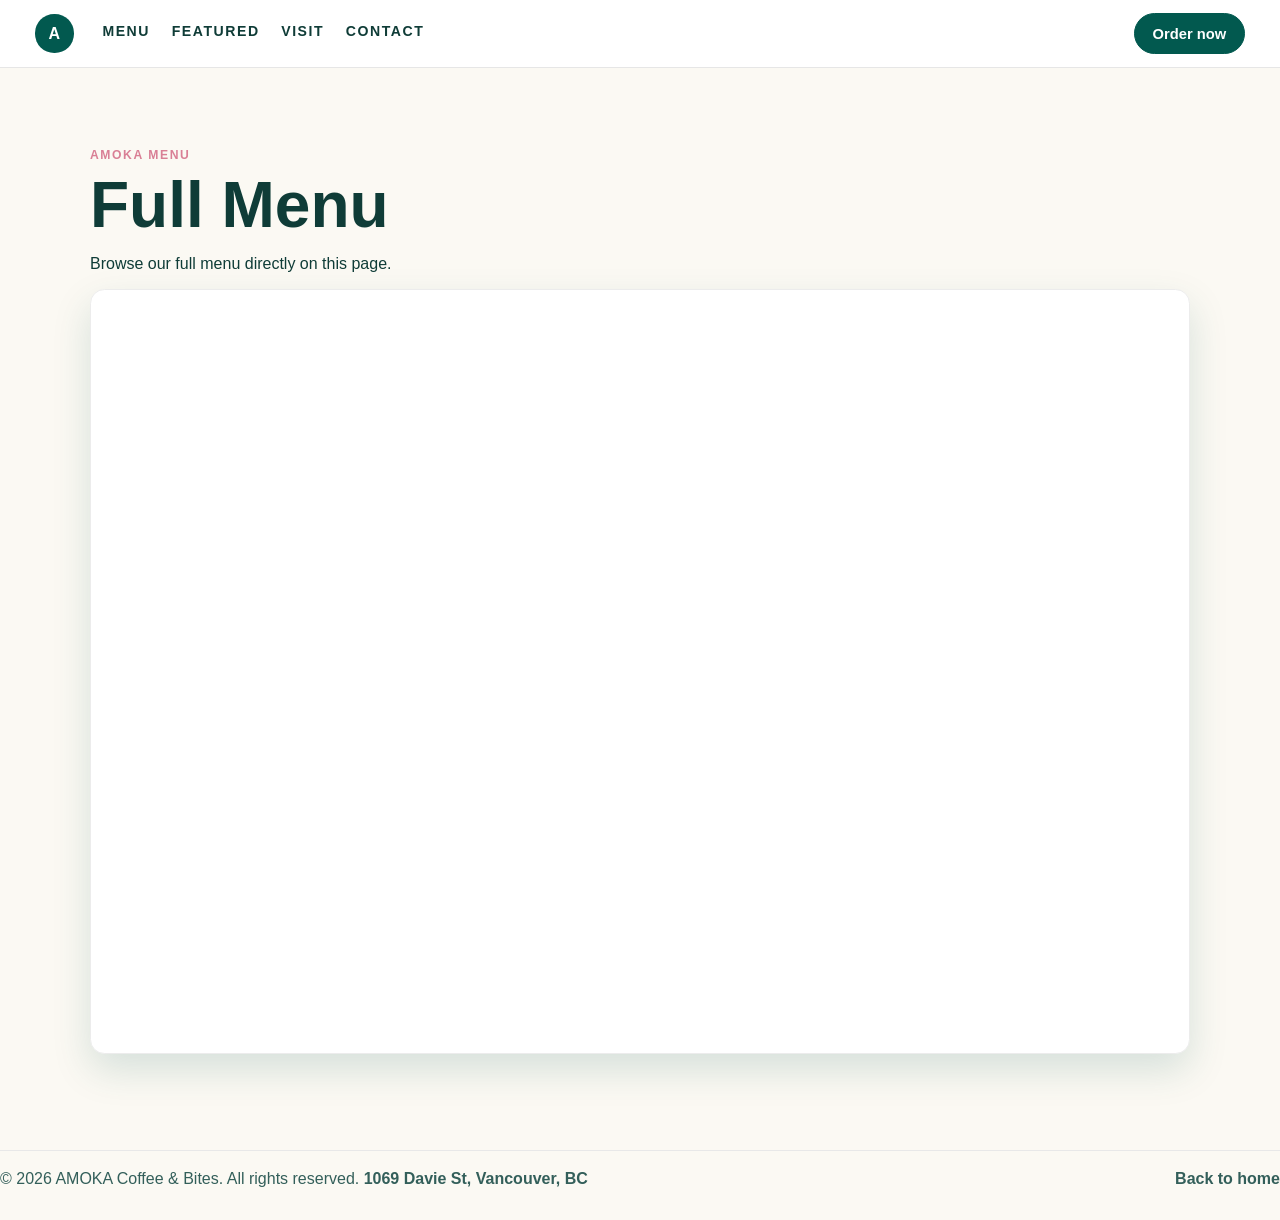
==== menu.html @ 16dde315 "add colors" ====
<!doctype html>
<html lang="en">
  <head>
    <meta charset="utf-8">
    <meta name="viewport" content="width=device-width, initial-scale=1">
    <meta
      name="description"
      content="AMOKA Coffee & Bites full menu page."
    >
    <title>AMOKA Coffee & Bites | Menu</title>
    <link rel="stylesheet" href="styles.css">
  </head>
  <body>
    <header class="site-header">
      <div class="header-left">
        <a class="brand" href="./index.html#top" aria-label="AMOKA Coffee & Bites home">
          <img
            class="brand-logo"
            src="./Logo-circle.png"
            alt="AMOKA Coffee & Bites logo"
            onerror="this.style.display='none'; this.parentElement.classList.add('logo-fallback');"
          >
          <span class="brand-mark" aria-hidden="true">A</span>
        </a>
        <nav class="site-nav" aria-label="Primary navigation">
          <a href="./menu.html">Menu</a>
          <a href="./index.html#featured">Featured</a>
          <a href="./index.html#visit">Visit</a>
          <a href="https://instagram.com/amokacoffee" target="_blank" rel="noreferrer">Contact</a>
        </nav>
      </div>
      <div class="header-actions">
        <a
          class="button button-order"
          href="https://order.online/store/-1649877/?pickup=true&hideModal=true&utm_source=gfo&rwg_token=AFd1xnEuLdV1BhprTAiKXkvRFJN7YW4y94tghBHfKcItxzS50B09iqx4FPSLqGFuNAH0LZiRME0Q1YKTU5CLuIjcIhXDr4P1aA%3D%3D"
          target="_blank"
          rel="noreferrer"
        >
          Order now
        </a>
      </div>
      <button class="nav-toggle" type="button" aria-label="Open menu" aria-expanded="false">
        <span></span>
        <span></span>
      </button>
    </header>

    <main class="menu-page">
      <section class="section">
        <div class="section-heading">
          <p class="eyebrow">AMOKA Menu</p>
          <h1>Full Menu</h1>
          <p>Browse our full menu directly on this page.</p>
        </div>
        <div class="menu-page-frame-wrap">
          <iframe
            class="menu-page-frame"
            src="./Menu.pdf#toolbar=0&navpanes=0&scrollbar=1"
            title="AMOKA Menu PDF"
          ></iframe>
        </div>
      </section>
    </main>

    <footer class="site-footer">
      <p>
        &copy; <span id="year"></span> AMOKA Coffee &amp; Bites. All rights reserved.
        <a
          href="https://www.google.com/maps/search/?api=1&query=1069+Davie+St,+Vancouver,+BC"
          target="_blank"
          rel="noreferrer"
        >
          1069 Davie St, Vancouver, BC
        </a>
      </p>
      <a href="./index.html#top">Back to home</a>
    </footer>

    <script src="script.js"></script>
  </body>
</html>
---- styles.css ----
:root {
  --green: #02594f;
  --green-ink: #0f3c37;
  --pink: #eaa6b6;
  --pink-deep: #d97f95;
  --cream: #f6f2e4;
  --offwhite: #fbf9f3;
  --line: rgba(2, 89, 79, 0.18);
  --shadow: 0 16px 38px rgba(2, 89, 79, 0.15);
  --font-title: "Trona", "Helvetica Neue", Helvetica, Arial, sans-serif;
  --font-body: "Helvetica Neue", Helvetica, Arial, sans-serif;
}

* { box-sizing: border-box; }
html { scroll-behavior: smooth; }
body {
  margin: 0;
  font-family: var(--font-body);
  color: var(--green-ink);
  background: var(--offwhite);
  position: relative;
  overflow-x: hidden;
}

body::before,
body::after {
  content: "";
  position: fixed;
  top: 0;
  bottom: 0;
  width: clamp(56px, 6vw, 86px);
  background-image: url("./Design_sides.png");
  background-size: cover;
  background-repeat: repeat-y;
  opacity: 0.18;
  pointer-events: none;
  z-index: 0;
}

body::before {
  left: 0;
}

body::after {
  right: 0;
  transform: scaleX(-1);
}

.site-header,
main,
.site-footer {
  position: relative;
  z-index: 1;
}

a { color: inherit; text-decoration: none; }

.site-header {
  position: sticky;
  top: 0;
  z-index: 20;
  display: flex;
  align-items: center;
  justify-content: space-between;
  gap: 1rem;
  padding: 0.8rem clamp(1rem, 3vw, 2.2rem);
  background: #fff;
  border-bottom: 1px solid #e6e6e6;
}

.header-left {
  display: flex;
  align-items: center;
  gap: 1.8rem;
}

.brand {
  display: flex;
  align-items: center;
  color: var(--green);
}

.brand-logo {
  width: 5.2rem;
  height: 5.2rem;
  border-radius: 50%;
  object-fit: contain;
  clip-path: circle(50% at 50% 50%);
}

.brand-mark {
  display: none;
  width: 2.4rem;
  height: 2.4rem;
  border-radius: 50%;
  background: var(--green);
  color: #fff;
  place-items: center;
  font-weight: 800;
}

.brand.logo-fallback .brand-mark { display: grid; }

.site-nav {
  display: flex;
  align-items: center;
  gap: 1.35rem;
}

.site-nav a {
  font-size: 0.88rem;
  font-weight: 800;
  letter-spacing: 0.11em;
  text-transform: uppercase;
  padding-bottom: 0.25rem;
  border-bottom: 2px solid transparent;
}

.site-nav a:hover {
  color: var(--pink-deep);
  border-bottom-color: var(--pink-deep);
}

.header-actions { display: flex; align-items: center; }

.button {
  display: inline-flex;
  align-items: center;
  justify-content: center;
  min-height: 2.6rem;
  padding: 0.72rem 1.1rem;
  border-radius: 999px;
  border: 1px solid var(--green);
  font-weight: 700;
  font-size: 0.92rem;
  transition: transform 150ms ease, box-shadow 150ms ease;
}

.button:hover {
  transform: translateY(-1px);
  box-shadow: 0 8px 22px rgba(2, 89, 79, 0.18);
}

.button-primary { background: var(--green); color: #fff; }
.button-secondary { background: transparent; color: var(--pink-deep); border-color: rgba(217, 127, 149, 0.4); }
.button-order { background: var(--green); color: #fff; }
.button-outline { background: transparent; color: var(--green); }

.nav-toggle {
  display: none;
  width: 2.5rem;
  height: 2.5rem;
  border: 0;
  border-radius: 50%;
  background: var(--green);
  padding: 0.6rem;
}

.nav-toggle span {
  display: block;
  height: 2px;
  margin: 0.28rem 0;
  background: #fff;
}

main { width: min(1200px, calc(100% - 2rem)); margin: 0 auto; }
.section { padding: clamp(2.5rem, 5vw, 4.3rem) 0; }

.top-banner {
  margin-top: 0.75rem;
  padding: 0.85rem 1rem;
  border-radius: 0.7rem;
  background: linear-gradient(90deg, #0b5f54, #0f6d61);
  color: #fff;
  display: flex;
  align-items: center;
  justify-content: center;
  gap: 0.95rem;
  flex-wrap: wrap;
}

.top-banner p {
  margin: 0;
  font-weight: 700;
  font-size: 1.02rem;
  color: #f6d9a6;
}

.top-banner .button-primary {
  min-height: 2.2rem;
  padding: 0.45rem 0.95rem;
  background: transparent;
  border-color: rgba(255, 255, 255, 0.86);
  color: #fff;
}

.hero {
  margin-top: 1rem;
  padding: clamp(1.1rem, 2.4vw, 1.5rem);
  border: 1px solid var(--line);
  border-radius: 1rem;
  background: #efe5d2;
  display: grid;
  grid-template-columns: 1.05fr 1fr;
  gap: 1.1rem;
  align-items: center;
}

.hero-copy {
  padding: clamp(0.4rem, 1.4vw, 0.85rem);
}

.eyebrow {
  margin: 0 0 0.5rem;
  text-transform: uppercase;
  letter-spacing: 0.13em;
  font-weight: 700;
  font-size: 0.76rem;
  color: var(--pink-deep);
}

h1, h2, h3, p { margin-top: 0; }
h1, h2, h3 {
  font-family: var(--font-title);
  font-weight: 800;
  line-height: 1.1;
  text-wrap: balance;
}

h1 { font-size: clamp(2.2rem, 5vw, 4rem); margin-bottom: 0.9rem; }
h2 { font-size: clamp(1.7rem, 3.6vw, 2.8rem); margin-bottom: 0.9rem; }
h3 { font-size: 1.35rem; margin-bottom: 0.5rem; }

.hero h1 {
  margin-bottom: 0.75rem;
  font-size: clamp(2rem, 4.5vw, 3.2rem);
  color: #0e5d53;
  text-wrap: balance;
}

.hero p {
  margin: 0;
  max-width: 34rem;
  color: #29514b;
  font-size: 1rem;
  line-height: 1.2;
}

.hero-actions {
  display: flex;
  gap: 0.75rem;
  flex-wrap: wrap;
  margin-top: 1.05rem;
}

.hero .button-primary {
  background: var(--green);
  color: #fff;
  border-color: var(--green);
}

.hero .button-secondary {
  color: var(--pink-deep);
  border-color: rgba(217, 127, 149, 0.42);
  background: #fff;
}

.hero .button-secondary:hover {
  background: rgba(234, 166, 182, 0.16);
}

.hero-art img {
  width: 100%;
  border-radius: 0.8rem;
  border: 1px solid rgba(2, 89, 79, 0.2);
  background: #e8dcc6;
  object-fit: cover;
}

.promo { display: grid; gap: 1.1rem; }

.promo-card {
  display: grid;
  grid-template-columns: 1fr 1fr;
  background: var(--cream);
  border: 1px solid var(--line);
  border-radius: 1.1rem;
  overflow: hidden;
}

.promo-card.reverse { direction: rtl; }
.promo-card.reverse .promo-copy { direction: ltr; }

.promo-card img {
  width: 100%;
  height: 100%;
  min-height: 18rem;
  object-fit: cover;
}

.promo-copy {
  padding: clamp(1.5rem, 3vw, 2.3rem);
  display: grid;
  align-content: center;
  justify-items: start;
  text-align: left;
}

.promo-copy p { margin-bottom: 1.2rem; }

.promo-green {
  background: #0b5f54;
  border-color: #0b5f54;
  color: #fff;
}

.promo-green .button-outline {
  border-color: #fff;
  color: #fff;
}

.promo-green .button-outline:hover {
  background: rgba(255, 255, 255, 0.1);
}

.promo-cream {
  background: #f2ead9;
}

.section-heading { max-width: 46rem; margin-bottom: 1.25rem; }

.design-strip {
  display: grid;
  grid-template-columns: 1fr;
  gap: 0.85rem;
  margin-bottom: 1rem;
}

.design-strip img {
  width: 100%;
  height: 100%;
  min-height: 10rem;
  object-fit: cover;
  border-radius: 0.9rem;
  border: 1px solid rgba(2, 89, 79, 0.14);
}

.menu-grid {
  display: grid;
  grid-template-columns: repeat(4, 1fr);
  gap: 0.85rem;
}

.menu-item {
  background: #fff;
  border: 1px solid #ececec;
  border-radius: 0.95rem;
  padding: 1.15rem;
  box-shadow: 0 6px 16px rgba(0, 0, 0, 0.04);
}

.menu-item span {
  display: inline-block;
  margin-bottom: 0.35rem;
  color: var(--pink-deep);
  text-transform: uppercase;
  letter-spacing: 0.1em;
  font-size: 0.72rem;
  font-weight: 800;
}

.visit {
  display: grid;
  grid-template-columns: 1fr minmax(19rem, 0.72fr);
  gap: 1rem;
  align-items: stretch;
}

.visit-copy {
  background: #fff;
  border: 1px solid #ececec;
  border-radius: 1rem;
  padding: 1.3rem;
}

.visit-card {
  background: #fff;
  border: 1px solid #ececec;
  border-radius: 1rem;
  padding: 1.2rem;
}

.visit-card dl, .visit-card dd { margin: 0; }
.visit-card div {
  display: flex;
  justify-content: space-between;
  gap: 1rem;
  padding: 0.9rem 0;
  border-bottom: 1px solid #ececec;
}
.visit-card div:last-child { border-bottom: 0; }
.visit-card dt { font-weight: 700; }
.visit-card dd { text-align: right; }

.contact {
  text-align: center;
  max-width: 45rem;
  margin: 0 auto;
}

.site-footer {
  margin-top: 2rem;
  padding: 1.2rem 0 2rem;
  border-top: 1px solid #e8e8e8;
  display: flex;
  justify-content: space-between;
  gap: 1rem;
  color: #335f5a;
}

.site-footer p { margin: 0; }
.site-footer a { font-weight: 700; }
.site-footer a:hover { color: var(--pink-deep); }

.menu-page {
  width: min(1100px, calc(100% - 2rem));
  margin: 1rem auto 0;
}

.menu-page .section-heading {
  margin-bottom: 1rem;
}

.menu-page-frame-wrap {
  height: min(85vh, 980px);
  background: #fff;
  border-radius: 0.9rem;
  border: 1px solid #ececec;
  overflow: hidden;
  box-shadow: var(--shadow);
}

.menu-page-frame {
  width: 100%;
  height: 100%;
  border: 0;
}

@media (max-width: 980px) {
  body::before,
  body::after {
    display: none;
  }
  .menu-grid { grid-template-columns: repeat(2, 1fr); }
  .visit { grid-template-columns: 1fr; }
  .promo-card { grid-template-columns: 1fr; }
  .promo-card.reverse { direction: ltr; }
  .hero { grid-template-columns: 1fr; }
  .hero-copy { padding: 0.2rem; }
  .design-strip { grid-template-columns: 1fr; }
}

@media (max-width: 760px) {
  .header-actions { display: none; }
  .nav-toggle { display: block; }
  .site-nav {
    position: fixed;
    top: 5.3rem;
    right: 1rem;
    left: 1rem;
    display: none;
    flex-direction: column;
    align-items: flex-start;
    background: #fff;
    border: 1px solid #eaeaea;
    border-radius: 1rem;
    padding: 1rem;
    box-shadow: var(--shadow);
  }
  body.nav-open .site-nav { display: flex; }
  .brand-logo { width: 4.4rem; height: 4.4rem; }
  .top-banner { justify-content: center; text-align: center; }
  .hero-actions { width: 100%; }
}

@media (max-width: 560px) {
  .menu-grid { grid-template-columns: 1fr; }
  .site-footer { flex-direction: column; }
  .menu-page-frame-wrap { height: min(78vh, 760px); }
}
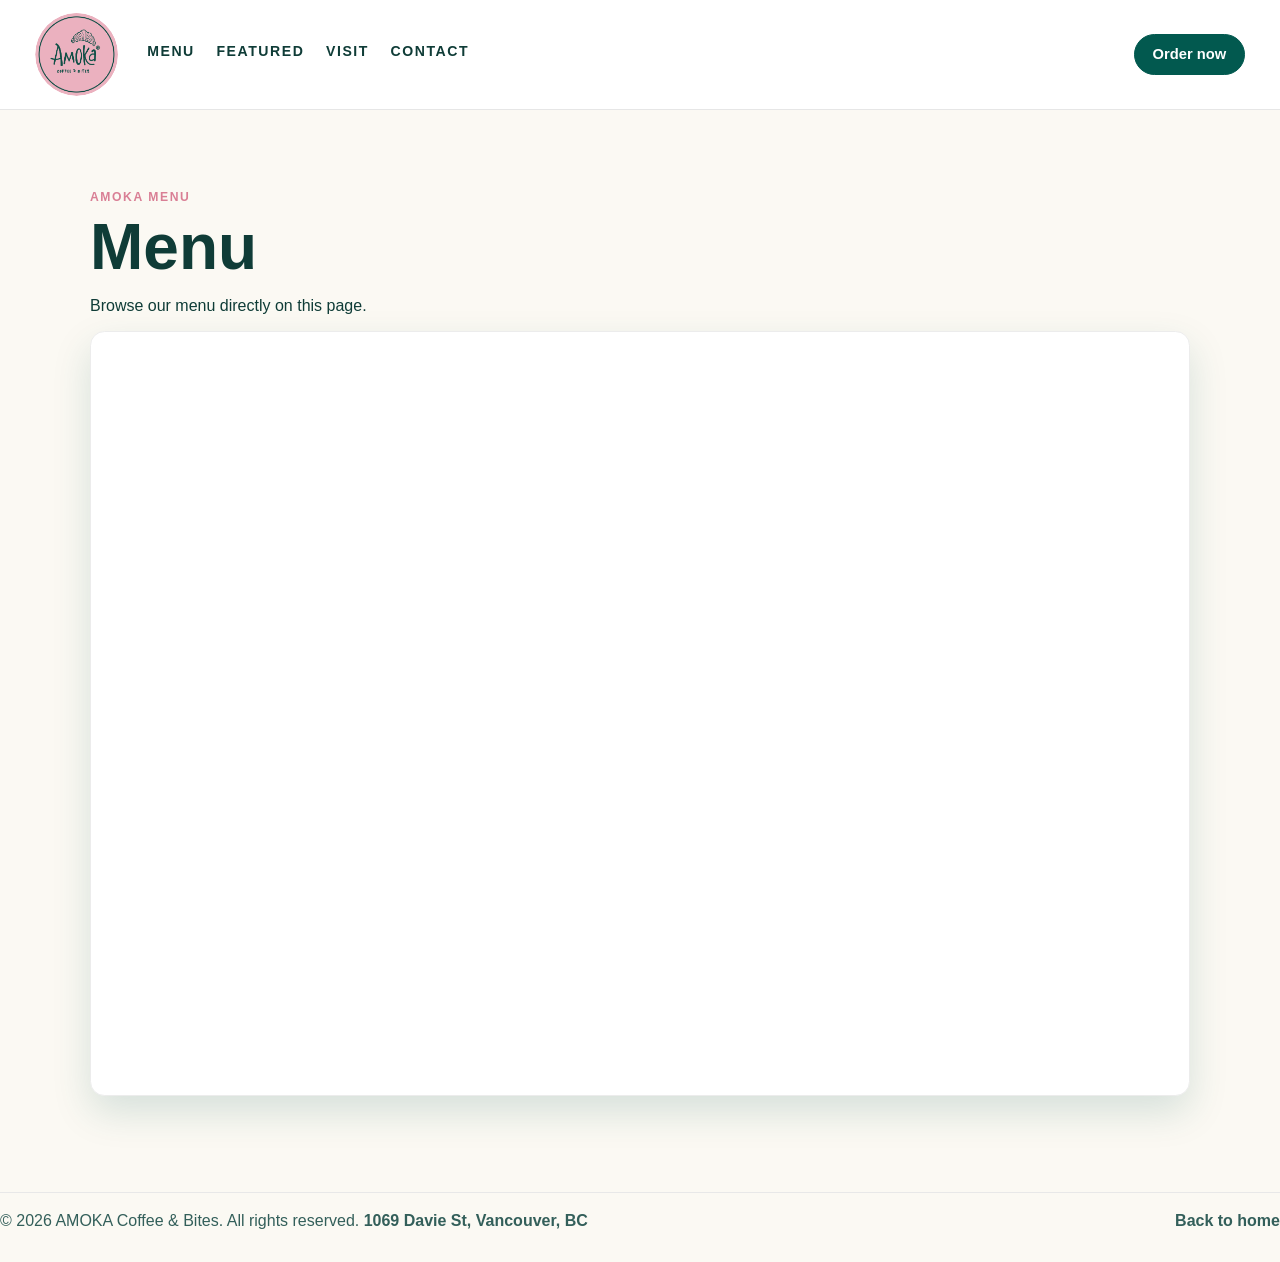
==== commit 8d80a638: "update Logo" ====
--- a/menu.html
+++ b/menu.html
@@ -5,7 +5,7 @@
     <meta name="viewport" content="width=device-width, initial-scale=1">
     <meta
       name="description"
-      content="AMOKA Coffee & Bites full menu page."
+      content="AMOKA Coffee & Bites menu page."
     >
     <title>AMOKA Coffee & Bites | Menu</title>
     <link rel="stylesheet" href="styles.css">
@@ -16,7 +16,7 @@
         <a class="brand" href="./index.html#top" aria-label="AMOKA Coffee & Bites home">
           <img
             class="brand-logo"
-            src="./Logo-circle.png"
+            src="./Logo.png"
             alt="AMOKA Coffee & Bites logo"
             onerror="this.style.display='none'; this.parentElement.classList.add('logo-fallback');"
           >
@@ -49,8 +49,8 @@
       <section class="section">
         <div class="section-heading">
           <p class="eyebrow">AMOKA Menu</p>
-          <h1>Full Menu</h1>
-          <p>Browse our full menu directly on this page.</p>
+          <h1>Menu</h1>
+          <p>Browse our menu directly on this page.</p>
         </div>
         <div class="menu-page-frame-wrap">
           <iframe
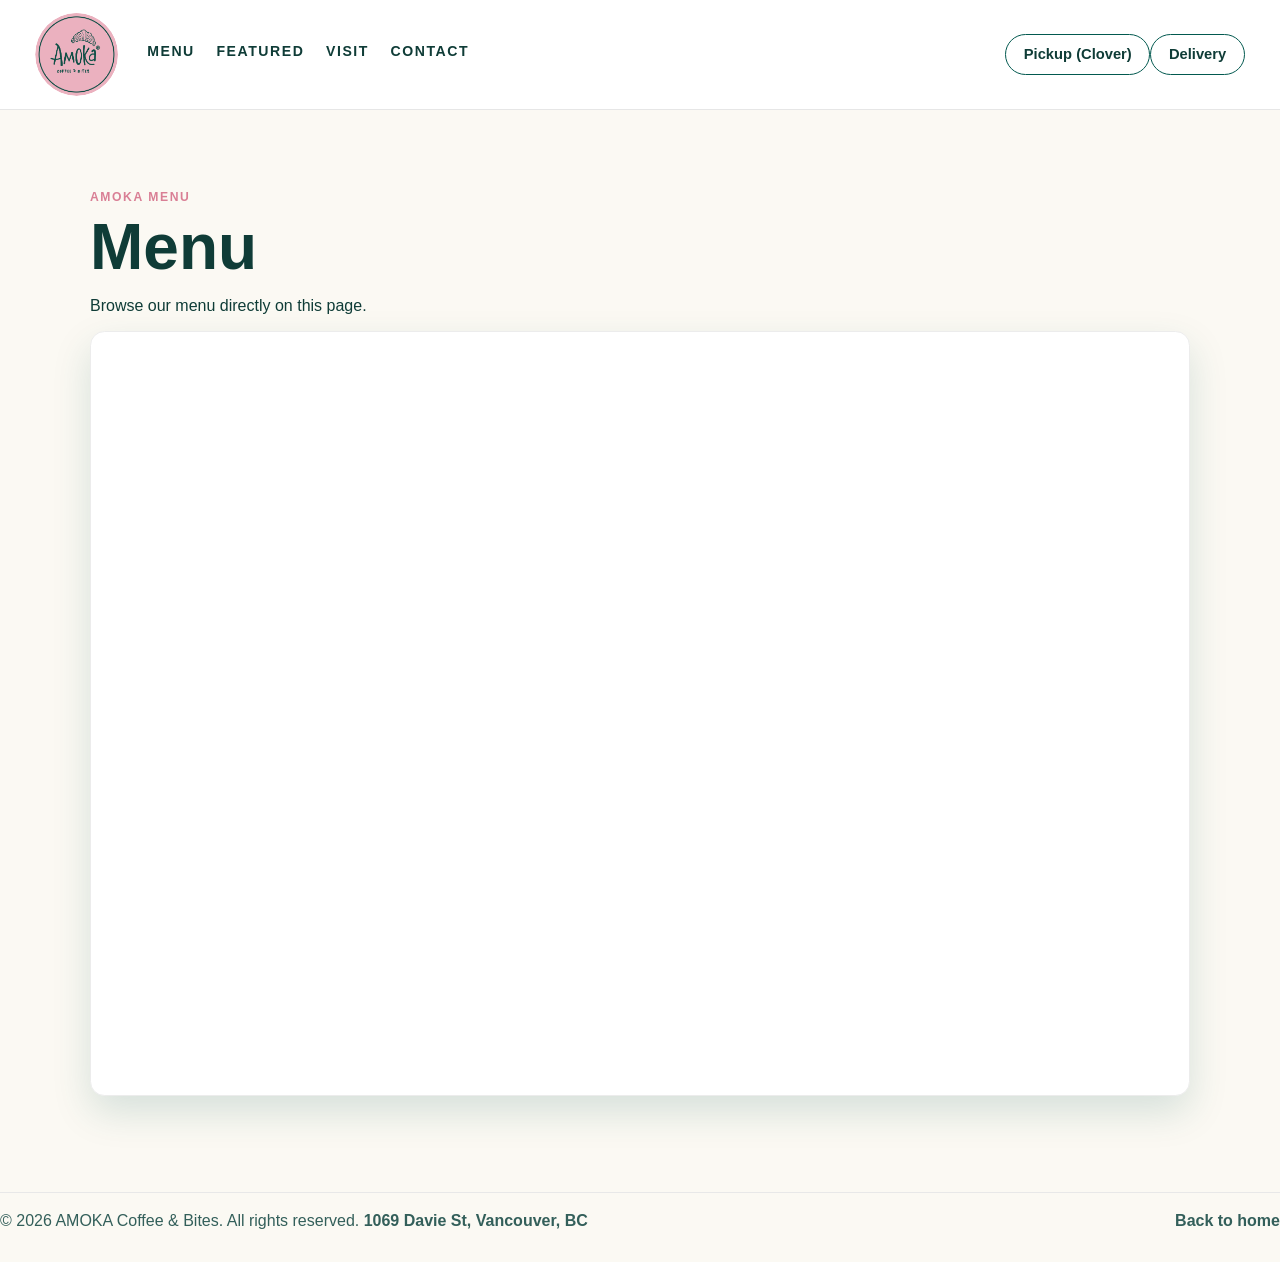
==== commit 3ae3bd9a: "Add site icon and social metadata for AMOKA branding. Use the existing logo as favicon and preview i" ====
--- a/menu.html
+++ b/menu.html
@@ -7,6 +7,17 @@
       name="description"
       content="AMOKA Coffee & Bites menu page."
     >
+    <link rel="icon" type="image/png" sizes="32x32" href="./Logo.png">
+    <link rel="apple-touch-icon" href="./Logo.png">
+    <meta property="og:site_name" content="AMOKA Coffee & Bites">
+    <meta property="og:title" content="AMOKA Coffee & Bites | Menu">
+    <meta property="og:description" content="AMOKA Coffee & Bites menu page.">
+    <meta property="og:type" content="website">
+    <meta property="og:image" content="./Logo.png">
+    <meta name="twitter:card" content="summary">
+    <meta name="twitter:title" content="AMOKA Coffee & Bites | Menu">
+    <meta name="twitter:description" content="AMOKA Coffee & Bites menu page.">
+    <meta name="twitter:image" content="./Logo.png">
     <title>AMOKA Coffee & Bites | Menu</title>
     <link rel="stylesheet" href="styles.css">
   </head>
@@ -31,12 +42,20 @@
       </div>
       <div class="header-actions">
         <a
-          class="button button-order"
+          class="button button-pickup"
+          href="https://www.clover.com/online-ordering"
+          target="_blank"
+          rel="noreferrer"
+        >
+          Pickup (Clover)
+        </a>
+        <a
+          class="button button-delivery"
           href="https://order.online/store/-1649877/?pickup=true&hideModal=true&utm_source=gfo&rwg_token=AFd1xnEuLdV1BhprTAiKXkvRFJN7YW4y94tghBHfKcItxzS50B09iqx4FPSLqGFuNAH0LZiRME0Q1YKTU5CLuIjcIhXDr4P1aA%3D%3D"
           target="_blank"
           rel="noreferrer"
         >
-          Order now
+          Delivery
         </a>
       </div>
       <button class="nav-toggle" type="button" aria-label="Open menu" aria-expanded="false">
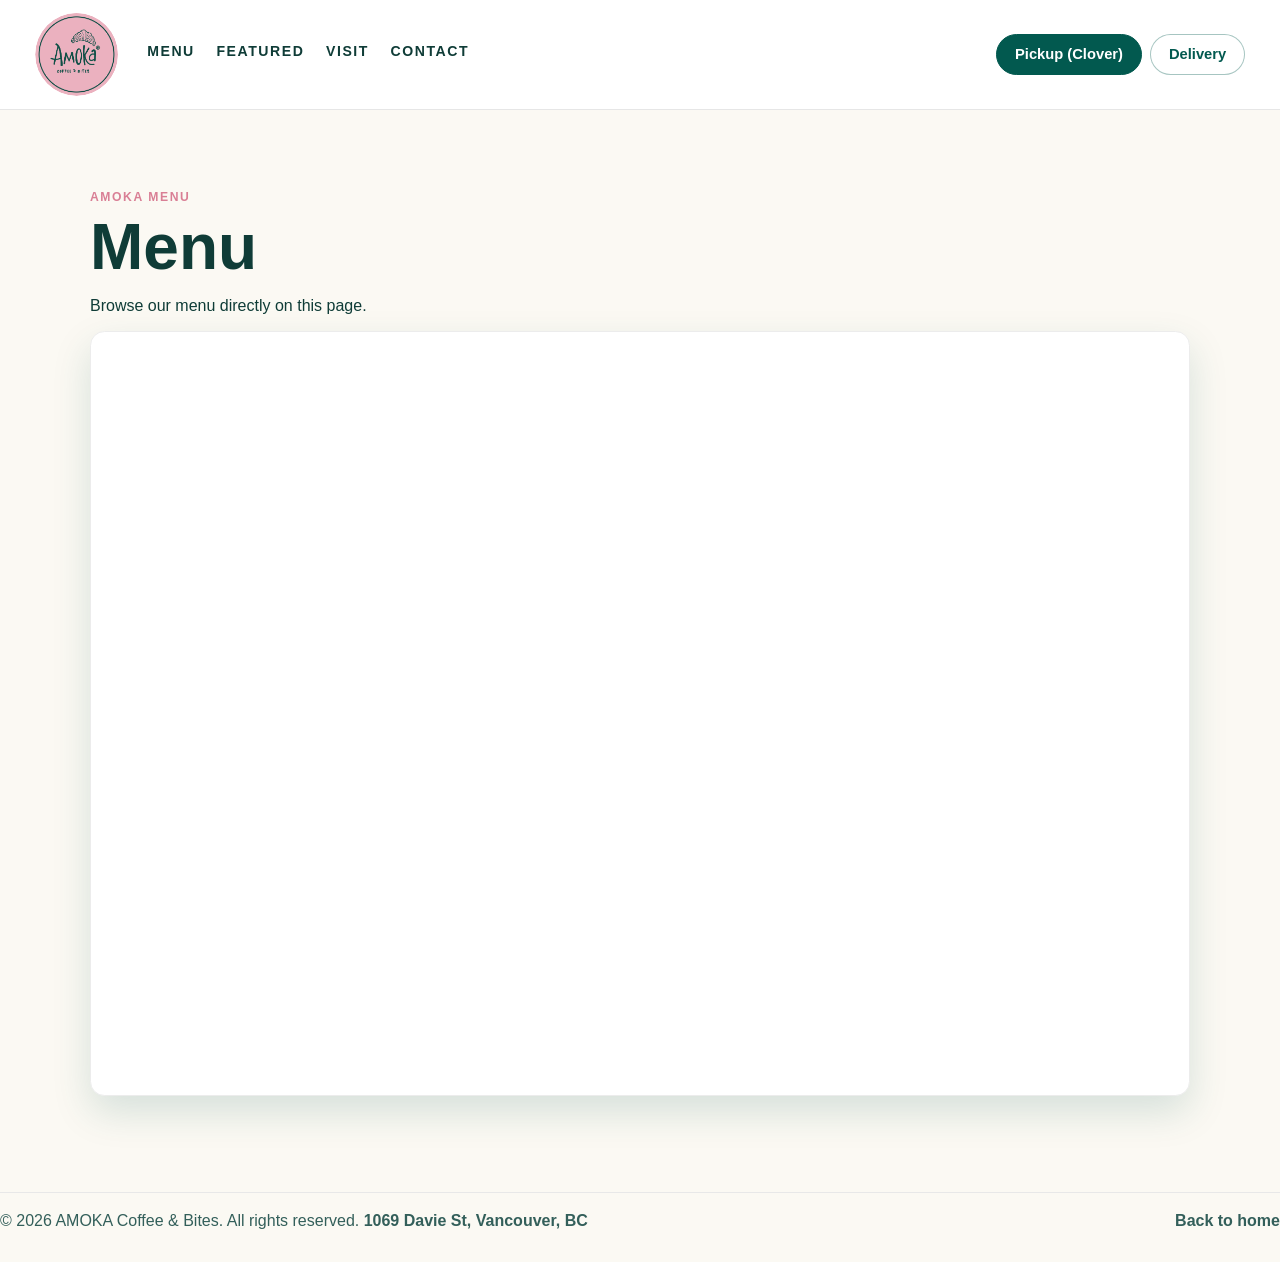
==== commit 5770c3c2: "Improve local SEO signals and indexing setup for AMOKA. Add canonical and robots metadata, structure" ====
--- a/menu.html
+++ b/menu.html
@@ -7,17 +7,29 @@
       name="description"
       content="AMOKA Coffee & Bites menu page."
     >
+    <meta name="robots" content="index,follow">
+    <link rel="canonical" href="https://amoka.ca/menu.html">
     <link rel="icon" type="image/png" sizes="32x32" href="./Logo.png">
     <link rel="apple-touch-icon" href="./Logo.png">
     <meta property="og:site_name" content="AMOKA Coffee & Bites">
     <meta property="og:title" content="AMOKA Coffee & Bites | Menu">
     <meta property="og:description" content="AMOKA Coffee & Bites menu page.">
     <meta property="og:type" content="website">
-    <meta property="og:image" content="./Logo.png">
+    <meta property="og:url" content="https://amoka.ca/menu.html">
+    <meta property="og:image" content="https://amoka.ca/Logo.png">
     <meta name="twitter:card" content="summary">
     <meta name="twitter:title" content="AMOKA Coffee & Bites | Menu">
     <meta name="twitter:description" content="AMOKA Coffee & Bites menu page.">
-    <meta name="twitter:image" content="./Logo.png">
+    <meta name="twitter:image" content="https://amoka.ca/Logo.png">
+    <script type="application/ld+json">
+      {
+        "@context": "https://schema.org",
+        "@type": "Menu",
+        "name": "AMOKA Coffee & Bites Menu",
+        "url": "https://amoka.ca/menu.html",
+        "inLanguage": "en"
+      }
+    </script>
     <title>AMOKA Coffee & Bites | Menu</title>
     <link rel="stylesheet" href="styles.css">
   </head>
--- a/styles.css
+++ b/styles.css
@@ -121,7 +121,13 @@
   border-bottom-color: var(--pink-deep);
 }
 
-.header-actions { display: flex; align-items: center; }
+.header-actions {
+  display: flex;
+  align-items: center;
+  gap: 0.55rem;
+  flex-wrap: wrap;
+  justify-content: flex-end;
+}
 
 .button {
   display: inline-flex;
@@ -143,7 +149,8 @@
 
 .button-primary { background: var(--green); color: #fff; }
 .button-secondary { background: transparent; color: var(--pink-deep); border-color: rgba(217, 127, 149, 0.4); }
-.button-order { background: var(--green); color: #fff; }
+.button-pickup { background: var(--green); color: #fff; border-color: var(--green); }
+.button-delivery { background: #fff; color: var(--green); border-color: rgba(2, 89, 79, 0.35); }
 .button-outline { background: transparent; color: var(--green); }
 
 .nav-toggle {
@@ -179,6 +186,13 @@
   flex-wrap: wrap;
 }
 
+.order-links {
+  display: flex;
+  gap: 0.6rem;
+  flex-wrap: wrap;
+  justify-content: center;
+}
+
 .top-banner p {
   margin: 0;
   font-weight: 700;
@@ -186,12 +200,21 @@
   color: #f6d9a6;
 }
 
-.top-banner .button-primary {
+.top-banner .button {
   min-height: 2.2rem;
   padding: 0.45rem 0.95rem;
   background: transparent;
   border-color: rgba(255, 255, 255, 0.86);
   color: #fff;
+}
+
+.top-banner .button-banner-pickup {
+  border-color: #fff;
+}
+
+.top-banner .button-banner-delivery {
+  border-color: rgba(255, 255, 255, 0.75);
+  color: #f6d9a6;
 }
 
 .hero {
@@ -269,6 +292,10 @@
   background: rgba(234, 166, 182, 0.16);
 }
 
+.hero .button-delivery {
+  background: #fff;
+}
+
 .hero-art img {
   width: 100%;
   border-radius: 0.8rem;
@@ -321,6 +348,15 @@
 
 .promo-green .button-outline:hover {
   background: rgba(255, 255, 255, 0.1);
+}
+
+.promo-green .button-pickup-light {
+  border-color: #f6d9a6;
+  color: #f6d9a6;
+}
+
+.promo-green .button-pickup-light:hover {
+  background: rgba(246, 217, 166, 0.14);
 }
 
 .promo-cream {
@@ -402,6 +438,48 @@
 .visit-card dt { font-weight: 700; }
 .visit-card dd { text-align: right; }
 
+.local-seo {
+  display: grid;
+  grid-template-columns: 1.2fr 1fr;
+  gap: 1rem;
+  align-items: stretch;
+}
+
+.local-seo-copy,
+.faq-card {
+  background: #fff;
+  border: 1px solid #ececec;
+  border-radius: 1rem;
+  padding: 1.3rem;
+}
+
+.local-seo-copy p:last-child {
+  margin-bottom: 0;
+}
+
+.faq-card h3 {
+  margin-bottom: 0.95rem;
+}
+
+.faq-card dl,
+.faq-card dd {
+  margin: 0;
+}
+
+.faq-card div {
+  padding: 0.75rem 0;
+  border-bottom: 1px solid #ececec;
+}
+
+.faq-card div:last-child {
+  border-bottom: 0;
+}
+
+.faq-card dt {
+  font-weight: 700;
+  margin-bottom: 0.25rem;
+}
+
 .contact {
   text-align: center;
   max-width: 45rem;
@@ -453,6 +531,7 @@
   }
   .menu-grid { grid-template-columns: repeat(2, 1fr); }
   .visit { grid-template-columns: 1fr; }
+  .local-seo { grid-template-columns: 1fr; }
   .promo-card { grid-template-columns: 1fr; }
   .promo-card.reverse { direction: ltr; }
   .hero { grid-template-columns: 1fr; }
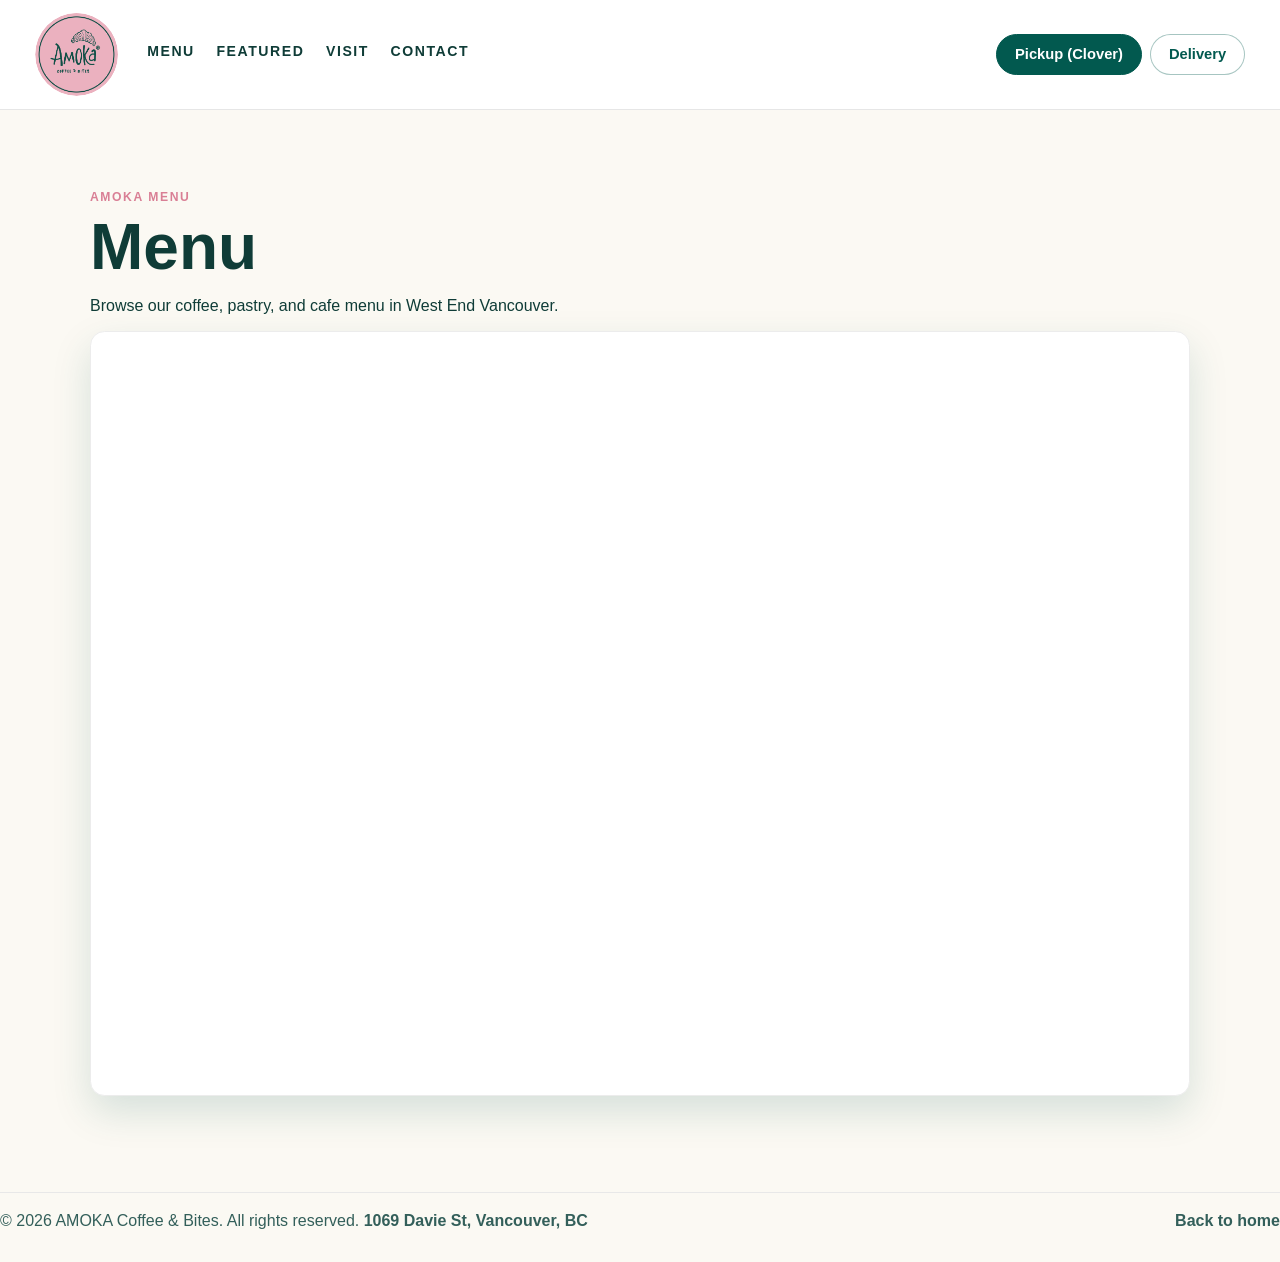
==== commit 5c413d29: "Refine local SEO copy for West End Vancouver search intent. Update page titles and metadata with nat" ====
--- a/menu.html
+++ b/menu.html
@@ -5,21 +5,21 @@
     <meta name="viewport" content="width=device-width, initial-scale=1">
     <meta
       name="description"
-      content="AMOKA Coffee & Bites menu page."
+      content="Browse the AMOKA Coffee & Bites menu for coffee, croissants, and cafe favorites in West End Vancouver."
     >
     <meta name="robots" content="index,follow">
     <link rel="canonical" href="https://amoka.ca/menu.html">
     <link rel="icon" type="image/png" sizes="32x32" href="./Logo.png">
     <link rel="apple-touch-icon" href="./Logo.png">
     <meta property="og:site_name" content="AMOKA Coffee & Bites">
-    <meta property="og:title" content="AMOKA Coffee & Bites | Menu">
-    <meta property="og:description" content="AMOKA Coffee & Bites menu page.">
+    <meta property="og:title" content="AMOKA Coffee & Bites | Menu in West End Vancouver">
+    <meta property="og:description" content="Browse the AMOKA Coffee & Bites menu for coffee, croissants, and cafe favorites in West End Vancouver.">
     <meta property="og:type" content="website">
     <meta property="og:url" content="https://amoka.ca/menu.html">
     <meta property="og:image" content="https://amoka.ca/Logo.png">
     <meta name="twitter:card" content="summary">
-    <meta name="twitter:title" content="AMOKA Coffee & Bites | Menu">
-    <meta name="twitter:description" content="AMOKA Coffee & Bites menu page.">
+    <meta name="twitter:title" content="AMOKA Coffee & Bites | Menu in West End Vancouver">
+    <meta name="twitter:description" content="Browse the AMOKA Coffee & Bites menu for coffee, croissants, and cafe favorites in West End Vancouver.">
     <meta name="twitter:image" content="https://amoka.ca/Logo.png">
     <script type="application/ld+json">
       {
@@ -30,7 +30,7 @@
         "inLanguage": "en"
       }
     </script>
-    <title>AMOKA Coffee & Bites | Menu</title>
+    <title>AMOKA Coffee & Bites | Menu in West End Vancouver</title>
     <link rel="stylesheet" href="styles.css">
   </head>
   <body>
@@ -81,7 +81,7 @@
         <div class="section-heading">
           <p class="eyebrow">AMOKA Menu</p>
           <h1>Menu</h1>
-          <p>Browse our menu directly on this page.</p>
+          <p>Browse our coffee, pastry, and cafe menu in West End Vancouver.</p>
         </div>
         <div class="menu-page-frame-wrap">
           <iframe
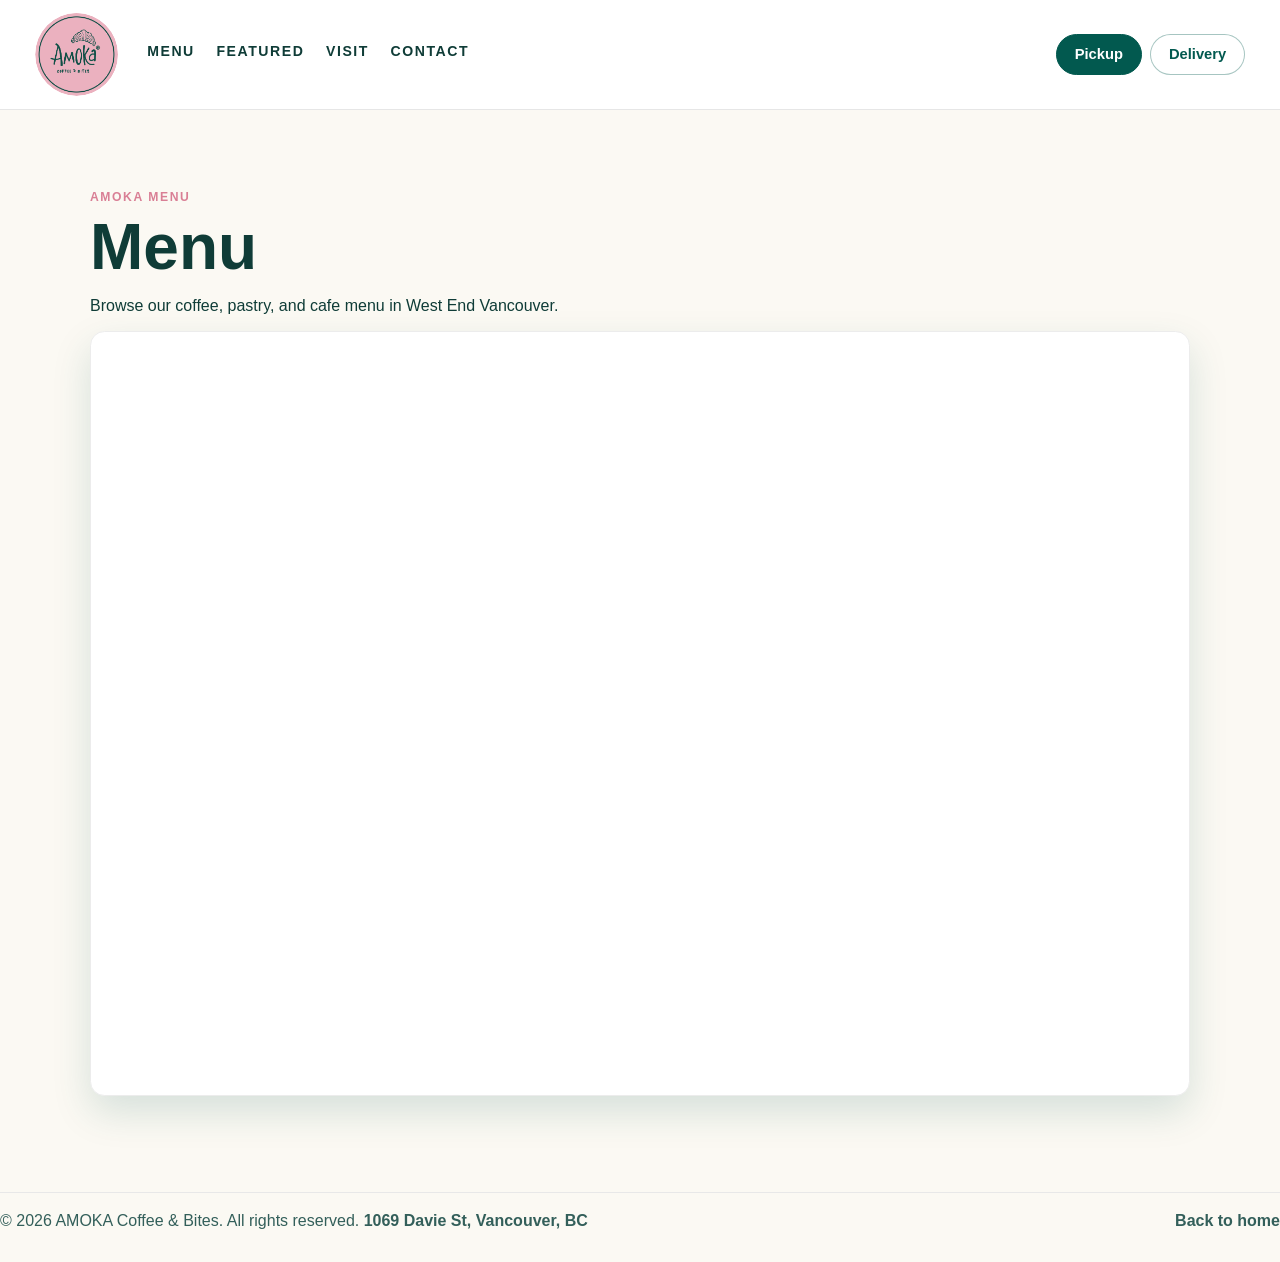
==== commit 35f5019a: "Unify pickup links and polish FAQ section layout. Route all pickup actions to the online order URL u" ====
--- a/menu.html
+++ b/menu.html
@@ -55,11 +55,11 @@
       <div class="header-actions">
         <a
           class="button button-pickup"
-          href="https://www.clover.com/online-ordering"
+          href="https://order.online/store/-1649877/?pickup=true&hideModal=true&utm_source=gfo&rwg_token=AFd1xnEuLdV1BhprTAiKXkvRFJN7YW4y94tghBHfKcItxzS50B09iqx4FPSLqGFuNAH0LZiRME0Q1YKTU5CLuIjcIhXDr4P1aA%3D%3D"
           target="_blank"
           rel="noreferrer"
         >
-          Pickup (Clover)
+          Pickup
         </a>
         <a
           class="button button-delivery"
--- a/styles.css
+++ b/styles.css
@@ -439,45 +439,49 @@
 .visit-card dd { text-align: right; }
 
 .local-seo {
-  display: grid;
-  grid-template-columns: 1.2fr 1fr;
-  gap: 1rem;
-  align-items: stretch;
-}
-
-.local-seo-copy,
-.faq-card {
+  display: block;
+}
+
+.local-seo-copy {
   background: #fff;
   border: 1px solid #ececec;
   border-radius: 1rem;
   padding: 1.3rem;
+  max-width: 58rem;
 }
 
 .local-seo-copy p:last-child {
   margin-bottom: 0;
 }
 
-.faq-card h3 {
-  margin-bottom: 0.95rem;
-}
-
-.faq-card dl,
-.faq-card dd {
+.faq .section-heading {
+  max-width: 38rem;
+}
+
+.faq-grid {
+  display: grid;
+  grid-template-columns: repeat(3, minmax(0, 1fr));
+  gap: 0.9rem;
+}
+
+.faq-item {
+  background: #fff;
+  border: 1px solid #ececec;
+  border-radius: 0.95rem;
+  padding: 1.1rem 1.15rem;
+  box-shadow: 0 6px 16px rgba(0, 0, 0, 0.03);
+}
+
+.faq-item h3 {
+  margin: 0 0 0.5rem;
+  font-size: 1.15rem;
+  line-height: 1.25;
+}
+
+.faq-item p {
   margin: 0;
-}
-
-.faq-card div {
-  padding: 0.75rem 0;
-  border-bottom: 1px solid #ececec;
-}
-
-.faq-card div:last-child {
-  border-bottom: 0;
-}
-
-.faq-card dt {
-  font-weight: 700;
-  margin-bottom: 0.25rem;
+  line-height: 1.45;
+  color: #325c56;
 }
 
 .contact {
@@ -531,7 +535,7 @@
   }
   .menu-grid { grid-template-columns: repeat(2, 1fr); }
   .visit { grid-template-columns: 1fr; }
-  .local-seo { grid-template-columns: 1fr; }
+  .faq-grid { grid-template-columns: 1fr; }
   .promo-card { grid-template-columns: 1fr; }
   .promo-card.reverse { direction: ltr; }
   .hero { grid-template-columns: 1fr; }
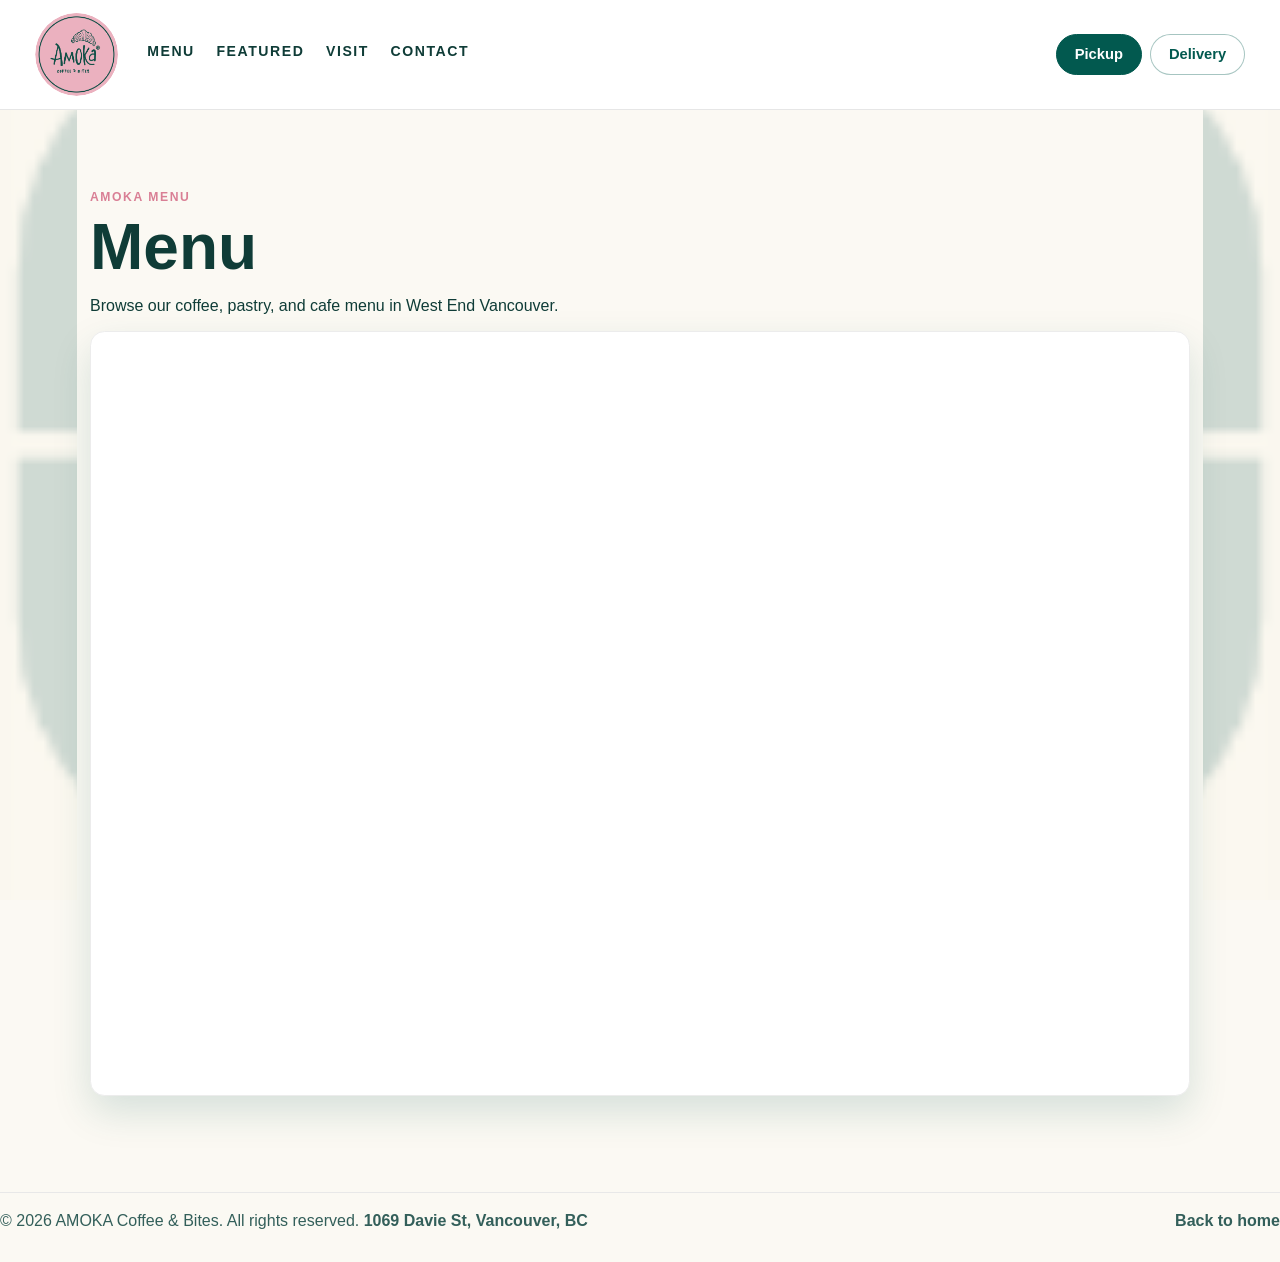
==== commit b10ecb1a: "Update delivery links to use explicit delivery route. Switch all delivery buttons to the provided de" ====
--- a/menu.html
+++ b/menu.html
@@ -63,7 +63,7 @@
         </a>
         <a
           class="button button-delivery"
-          href="https://order.online/store/-1649877/?pickup=true&hideModal=true&utm_source=gfo&rwg_token=AFd1xnEuLdV1BhprTAiKXkvRFJN7YW4y94tghBHfKcItxzS50B09iqx4FPSLqGFuNAH0LZiRME0Q1YKTU5CLuIjcIhXDr4P1aA%3D%3D"
+          href="https://order.online/store/-1649877/?hideModal=true&utm_source=gfo&rwg_token=AFd1xnEuLdV1BhprTAiKXkvRFJN7YW4y94tghBHfKcItxzS50B09iqx4FPSLqGFuNAH0LZiRME0Q1YKTU5CLuIjcIhXDr4P1aA%3D%3D&delivery=true"
           target="_blank"
           rel="noreferrer"
         >
--- a/styles.css
+++ b/styles.css
@@ -29,7 +29,7 @@
   top: 0;
   bottom: 0;
   width: clamp(56px, 6vw, 86px);
-  background-image: url("./Design_sides.png");
+  background-image: url("./Design_side.png");
   background-size: cover;
   background-repeat: repeat-y;
   opacity: 0.18;
@@ -458,28 +458,58 @@
   max-width: 38rem;
 }
 
-.faq-grid {
+.faq-list {
   display: grid;
-  grid-template-columns: repeat(3, minmax(0, 1fr));
-  gap: 0.9rem;
+  gap: 0.7rem;
+  max-width: 56rem;
 }
 
 .faq-item {
   background: #fff;
   border: 1px solid #ececec;
   border-radius: 0.95rem;
-  padding: 1.1rem 1.15rem;
+  padding: 0;
   box-shadow: 0 6px 16px rgba(0, 0, 0, 0.03);
-}
-
-.faq-item h3 {
-  margin: 0 0 0.5rem;
-  font-size: 1.15rem;
-  line-height: 1.25;
+  overflow: hidden;
+}
+
+.faq-item summary {
+  list-style: none;
+  cursor: pointer;
+  font-weight: 700;
+  font-size: 1.03rem;
+  line-height: 1.35;
+  padding: 1rem 1.15rem;
+  display: flex;
+  align-items: center;
+  justify-content: space-between;
+}
+
+.faq-item summary::-webkit-details-marker {
+  display: none;
+}
+
+.faq-item summary::after {
+  content: "+";
+  width: 1.4rem;
+  height: 1.4rem;
+  border-radius: 999px;
+  border: 1px solid rgba(2, 89, 79, 0.28);
+  color: var(--green);
+  display: inline-grid;
+  place-items: center;
+  font-size: 1rem;
+  line-height: 1;
+  flex-shrink: 0;
+}
+
+.faq-item[open] summary::after {
+  content: "-";
 }
 
 .faq-item p {
   margin: 0;
+  padding: 0 1.15rem 1rem;
   line-height: 1.45;
   color: #325c56;
 }
@@ -535,7 +565,6 @@
   }
   .menu-grid { grid-template-columns: repeat(2, 1fr); }
   .visit { grid-template-columns: 1fr; }
-  .faq-grid { grid-template-columns: 1fr; }
   .promo-card { grid-template-columns: 1fr; }
   .promo-card.reverse { direction: ltr; }
   .hero { grid-template-columns: 1fr; }
